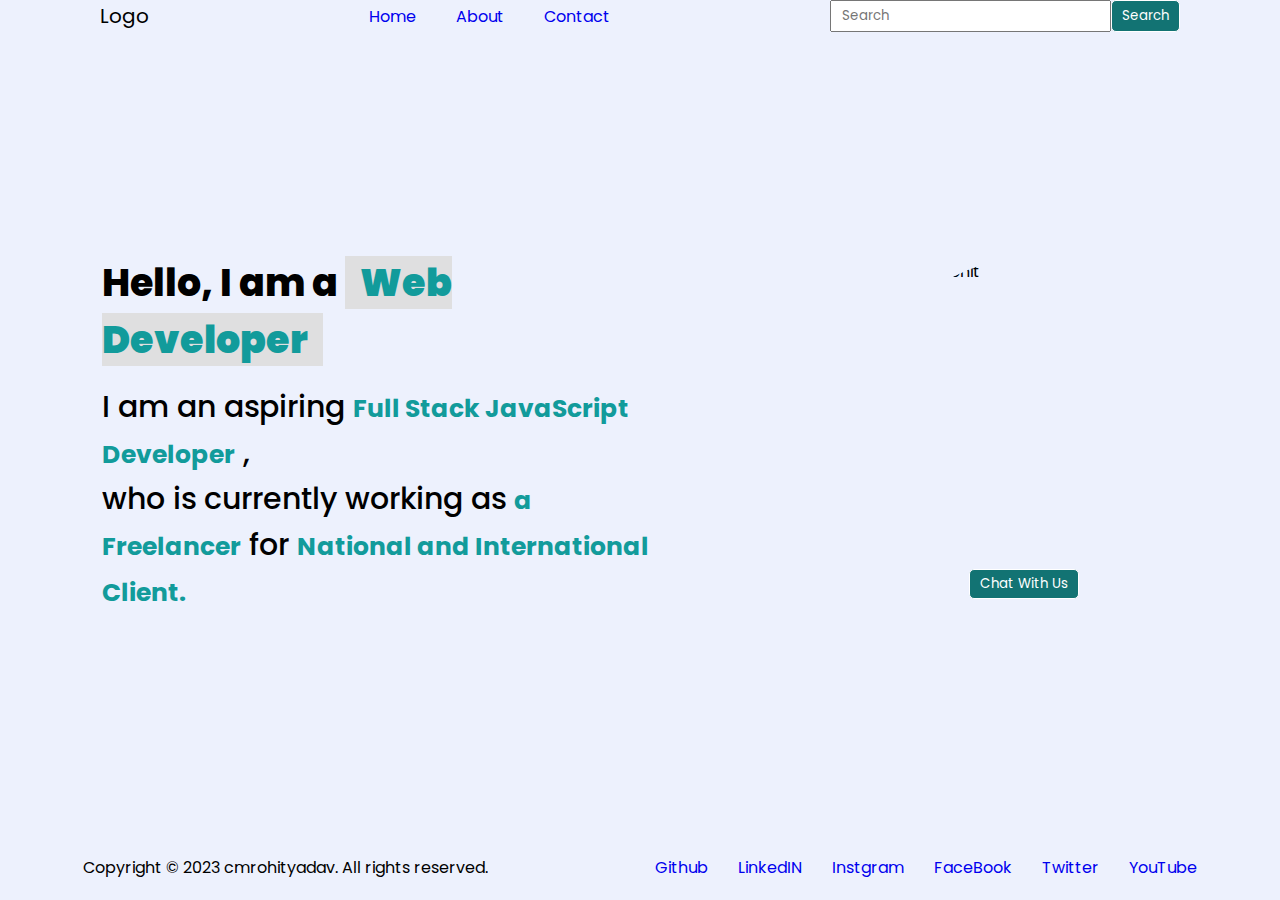
==== index.html @ 3c55dc8c "added style folder" ====
<!DOCTYPE html>
<html lang="en">

<head>
    <meta charset="UTF-8">
    <meta http-equiv="X-UA-Compatible" content="IE=edge">
    <meta name="viewport" content="width=device-width, initial-scale=1.0">
    <title>cmrohityadav</title>
    <!-- style  -->
    <link rel="stylesheet" href="./style/style.css">

    <!-- font  -->
    <link rel="preconnect" href="https://fonts.googleapis.com">
<link rel="preconnect" href="https://fonts.gstatic.com" crossorigin>
<link href="https://fonts.googleapis.com/css2?family=Poppins:wght@300&display=swap" rel="stylesheet">


</head>

<body>
    <!-- header  -->
    <header>
        <!-- nav  -->
        <nav>
            <!-- logo -->
            <div class="logo">Logo</div>

            <!-- navigation -->
            <ul>
                <li><a href="#">Home</a></li>
                <li><a href="#">About</a></li>
                <li><a href="#">Contact</a></li>
            </ul>

            <!-- search Box -->
            <div class="searchField">
                <input type="text" placeholder="Search">
                <button>Search</button>

            </div>
        </nav>

    </header>

    <!-- hero section -->
    <section class="heroSection">
        <!-- left content -->
        <div class="heroSectionLeft">
            <h1>Hello, I am a <span> Web Developer</span></h1>
            <p>
                I am an aspiring <span>Full Stack JavaScript Developer</span> ,<br>
                who is
                currently working as <span>a Freelancer</span> for
                <span> National and International Client.</span>
            </p>
        </div>

        <!-- right content -->
        <div class="heroSectionRight">
            <img src="https://avatars.githubusercontent.com/u/100376340?s=400&u=20f5bea5b7d789601b438e38d2f63f3f3b36e39e&v=4" alt="img of rohit">
            <!-- chat button  -->

            <div class="heroSectionRightBtn">
                <button>Chat With Us</button>
            </div>
        </div>
    </section>

    <!-- footer  -->
    <footer>
        <!-- footer text  -->
        <p>Copyright &copy; 2023 cmrohityadav. All rights reserved.</p>
        <!-- footer icon -->
        <!-- social media Handle -->
        <ul>
            <li><a href="#">Github</a>
            </li>
            <li><a href="#">LinkedIN</a></li>
            <li><a href="#">Instgram</a></li>
            <li><a href="#">FaceBook</a></li>
            <li><a href="#">Twitter</a></li>
            <li><a href="#">YouTube</a></li>
        </ul>
    </footer>
</body>

</html>
<!-- https://green-nurse-ivfzr.pwskills.app:5500/02_01Feb23/ -->
---- style/style.css ----
*{
    padding: 0;
    margin: 0;
    overflow: hidden;
    font-family: 'Poppins', sans-serif;
    box-sizing: border-box;

}

body{
    height: 100vh;
    width: 100vw;
    background-color: #edf1fd;
    display: flex;
    flex-direction: column;
    justify-content: space-between;

}

li{
    list-style: none;
    cursor: pointer;
}
a{
    text-decoration: none;
}
button{
    background-color: rgb(18,115,115);
    padding: 4px 10px;
    cursor: pointer;
    color: white;
    border: 1px solid white;
    border-radius: 5px;
    font-weight: 600px;
    width: fit-content;

}

button:hover{
    background-color: white;
    color: black;
    border: 1px solid black;
}

nav{
    display: flex;
    justify-content: space-around;
    align-items: center;
    width: 100%;

}


nav .logo{
    font-size: 20px;
}

nav ul{
    display: flex;
    align-items: center;
   
}
nav ul li{
    padding: 0px 20px;
}
nav ul li a:hover{
    color: red;
    font-weight: 700;
}

.searchField{
    display: flex;
    /* gap: 20px; */
}

input {
    padding: 4px 10px;
  }

/*  hero section */

  .heroSection {
    display: flex;
    align-items: center;
  }



/* hero left section */

.heroSectionLeft{
    width: 60%;
    padding: 0 8%;
}

.heroSectionLeft h1 {
    font-weight: 800;
    font-size: 38px;
    margin-bottom: 16px;
  }
  .heroSectionLeft h1 span {
    color: rgb(18, 155, 155);
    font-weight: 900;
    background-color: #dfdfe0;
    padding: 0 15px;
  }
  
  .heroSectionLeft p {
    font-weight: 500;
    font-size: 30px;
  }
  
  .heroSectionLeft p span {
    font-size: 25px;
    font-weight: 700;
    color: rgb(18, 155, 155);
  }

  /* right hero section */

  .heroSectionRight{
    display: flex;
    flex-direction: column;
    width: 40%;
    align-items: center;
    justify-content: center;
    /* gap: 30px; */
  }
  .heroSectionRightBtn {
    display: flex;
    align-items: center;
    gap: 30px;
    margin: 10px 0px;
  }
  
  .heroSectionRight img {
    height: 300px;
    width: 300px;
    border-radius: 50%;
  }


  /* footer */

footer {
    font-weight: 400;
    display: flex;
    padding: 20px 0;
    justify-content: space-around;
  }
  
footer ul {
    display: flex;
    align-items: center;
    gap: 30px;
  }
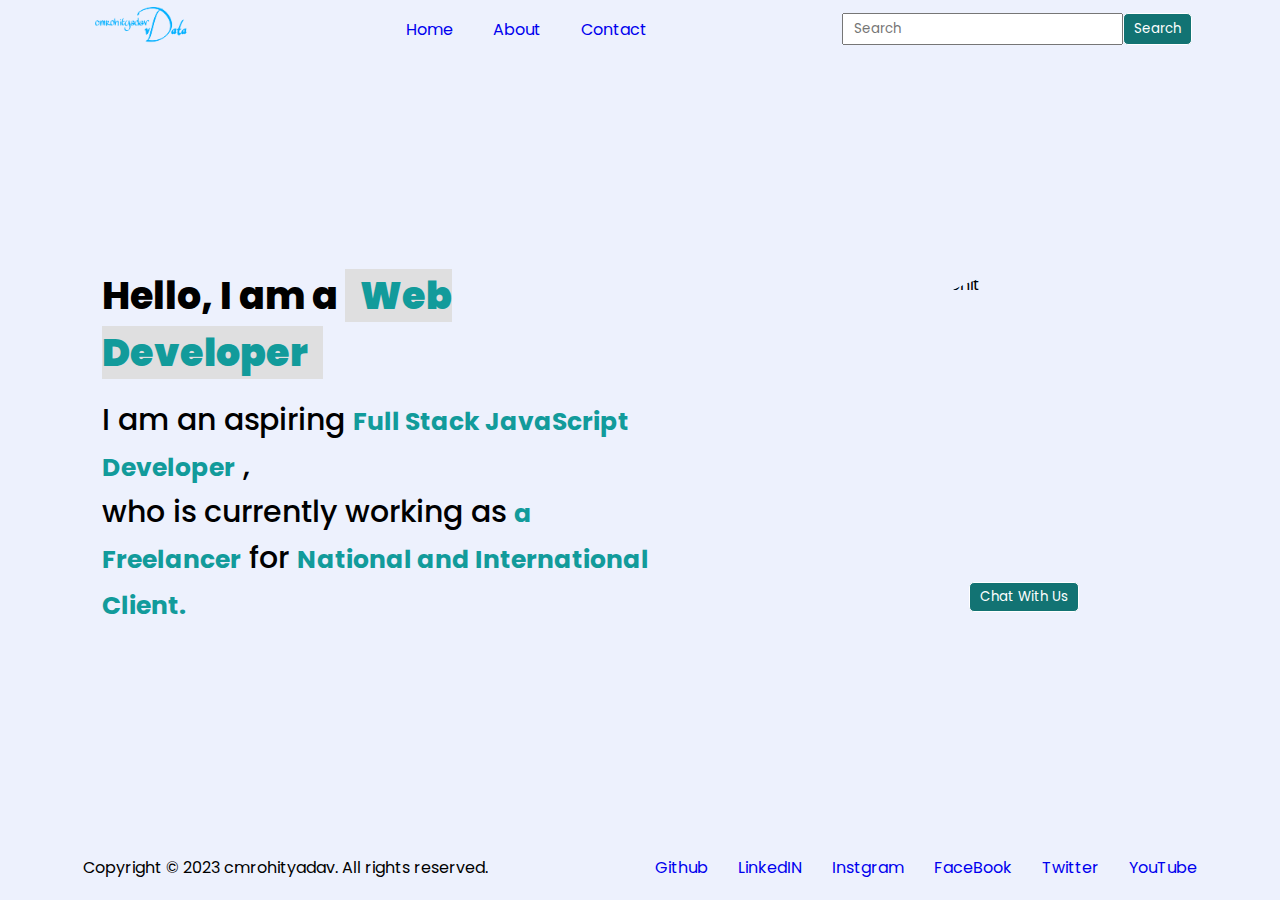
==== commit 91dce3ae: "added logo for nav bar" ====
--- a/index.html
+++ b/index.html
@@ -23,7 +23,7 @@
         <!-- nav  -->
         <nav>
             <!-- logo -->
-            <div class="logo">Logo</div>
+            <div class="logo"><img src="./logo/PicsArt_08-14-09.57.19.png" alt=""></div>
 
             <!-- navigation -->
             <ul>
--- a/style/style.css
+++ b/style/style.css
@@ -50,9 +50,14 @@
 
 }
 
+/* logo  */
 
 nav .logo{
     font-size: 20px;
+}
+
+nav .logo img{
+  height: 50px;
 }
 
 nav ul{
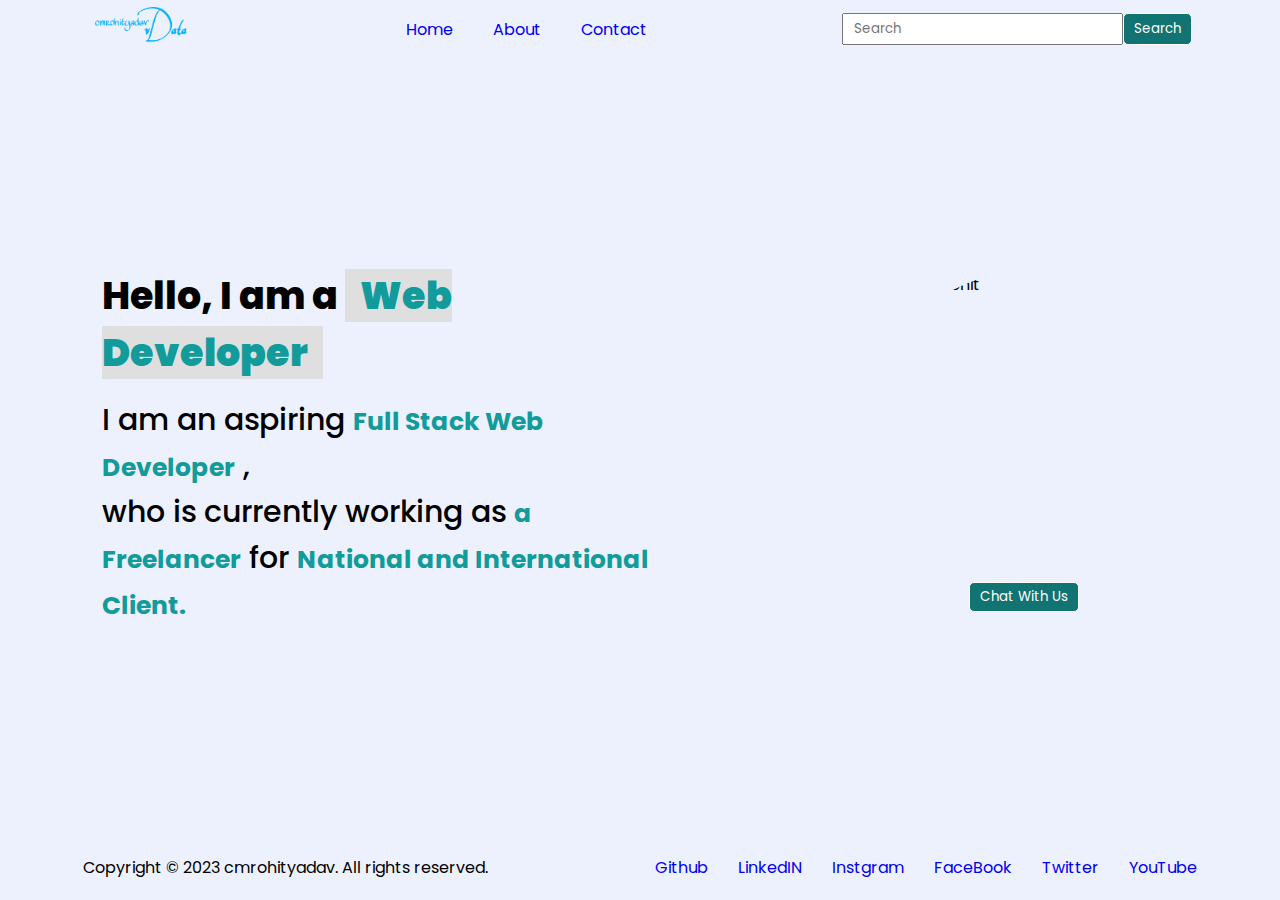
==== commit 7c6cb7b7: "cotent updated" ====
--- a/index.html
+++ b/index.html
@@ -13,7 +13,9 @@
     <link rel="preconnect" href="https://fonts.googleapis.com">
 <link rel="preconnect" href="https://fonts.gstatic.com" crossorigin>
 <link href="https://fonts.googleapis.com/css2?family=Poppins:wght@300&display=swap" rel="stylesheet">
-
+<link rel="shortcut icon" href="favicon.ico" type="image/x-icon">
+<!-- favicon -->
+<link rel="shortcut icon" href="./assets/Favicons/favicon.ico" type="image/x-icon">
 
 </head>
 
@@ -48,7 +50,7 @@
         <div class="heroSectionLeft">
             <h1>Hello, I am a <span> Web Developer</span></h1>
             <p>
-                I am an aspiring <span>Full Stack JavaScript Developer</span> ,<br>
+                I am an aspiring <span>Full Stack Web Developer</span> ,<br>
                 who is
                 currently working as <span>a Freelancer</span> for
                 <span> National and International Client.</span>
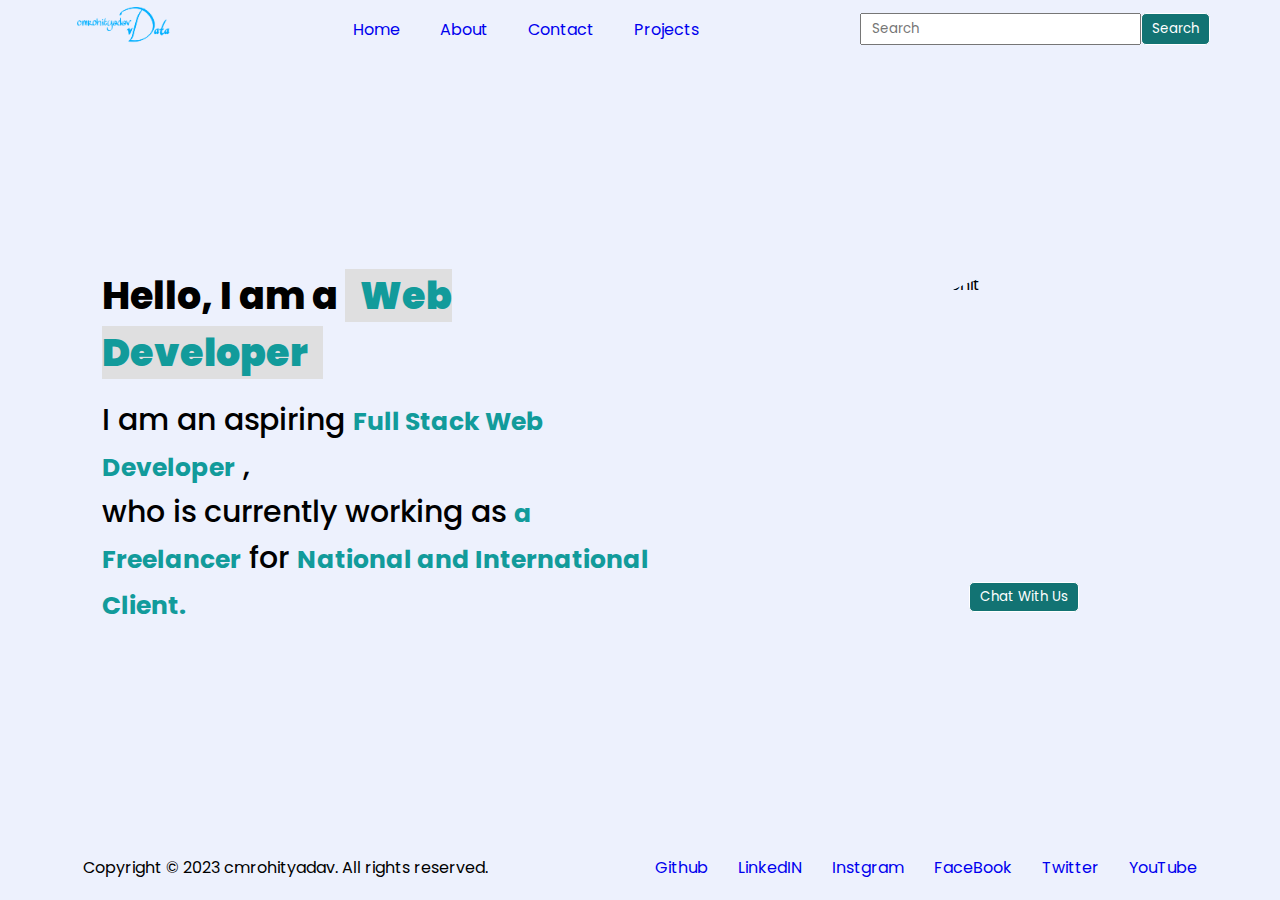
==== commit 7ad390dc: "added restuarant project" ====
--- a/index.html
+++ b/index.html
@@ -32,6 +32,7 @@
                 <li><a href="#">Home</a></li>
                 <li><a href="#">About</a></li>
                 <li><a href="#">Contact</a></li>
+                <li><a href="./projects/index.html">Projects</a></li>
             </ul>
 
             <!-- search Box -->
--- a/style/style.css
+++ b/style/style.css
@@ -70,7 +70,7 @@
 }
 nav ul li a:hover{
     color: red;
-    font-weight: 700;
+    /* font-weight: 700; */
 }
 
 .searchField{
